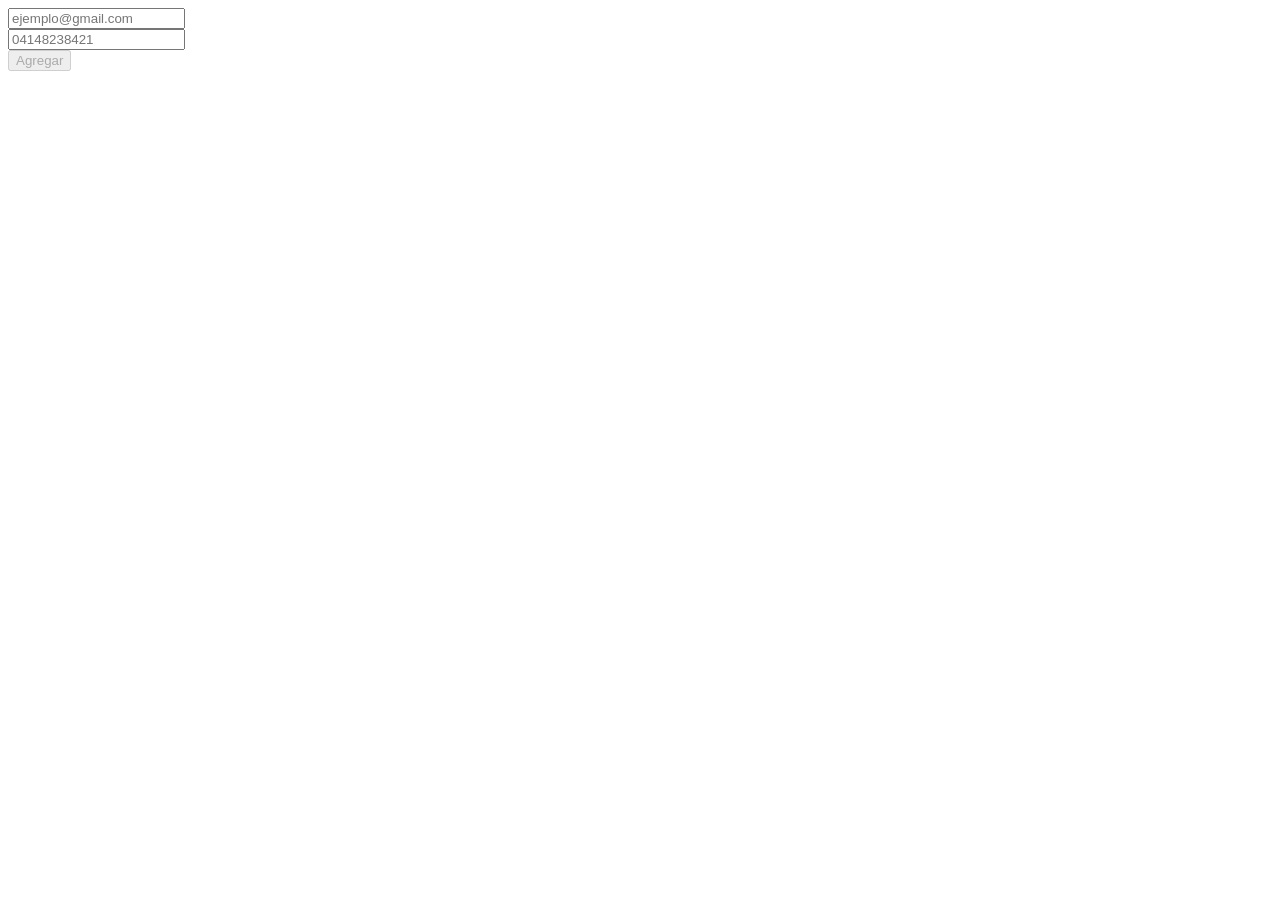
==== holi/index.html @ ab056eba "ssss" ====
<!DOCTYPE html>
<html lang="en">
<head>
    <meta charset="UTF-8">
    <meta http-equiv="X-UA-Compatible" content="IE=edge">
    <meta name="viewport" content="width=device-width, initial-scale=1.0">
    <title>Document</title>
    <link rel="stylesheet" href="index.css">
</head>
<body>
    <form id="form">
        <div class="input-container">
            <input type="text" id="email-input" class="hola" placeholder="ejemplo@gmail.com" autocomplete="off">
            <p class="info-text">El email tiene que ser valido</p>
        </div>
        <div class="input-container">
            <input type="text" id="phone-input" class="hola" placeholder="04148238421" autocomplete="off">
            <p class="info-text">Tiene que ser un numero venezolano</p>
        </div>
        <button id="form-btn" disabled>Agregar</button>
    </form>

    <ul id="list">
    </ul>
    <script src="eventos.js"></script>
</body>
</html>
---- holi/index.css ----
.wrong{
    border: 2px solid red;
}

input{
    outline: none;
}

.correct{
    border: 2px solid rgb(168, 247, 50)
}
.info-text{
    display: none;
}

.deleteicon {
    width: 2rem;
    height: 2rem;
}

.editicon {
    width: 2rem;
    height: 2rem;
    cursor: pointer;
}

li {
    display: flex;
    gap: 1rem;
}

.show{
    display: block;
}
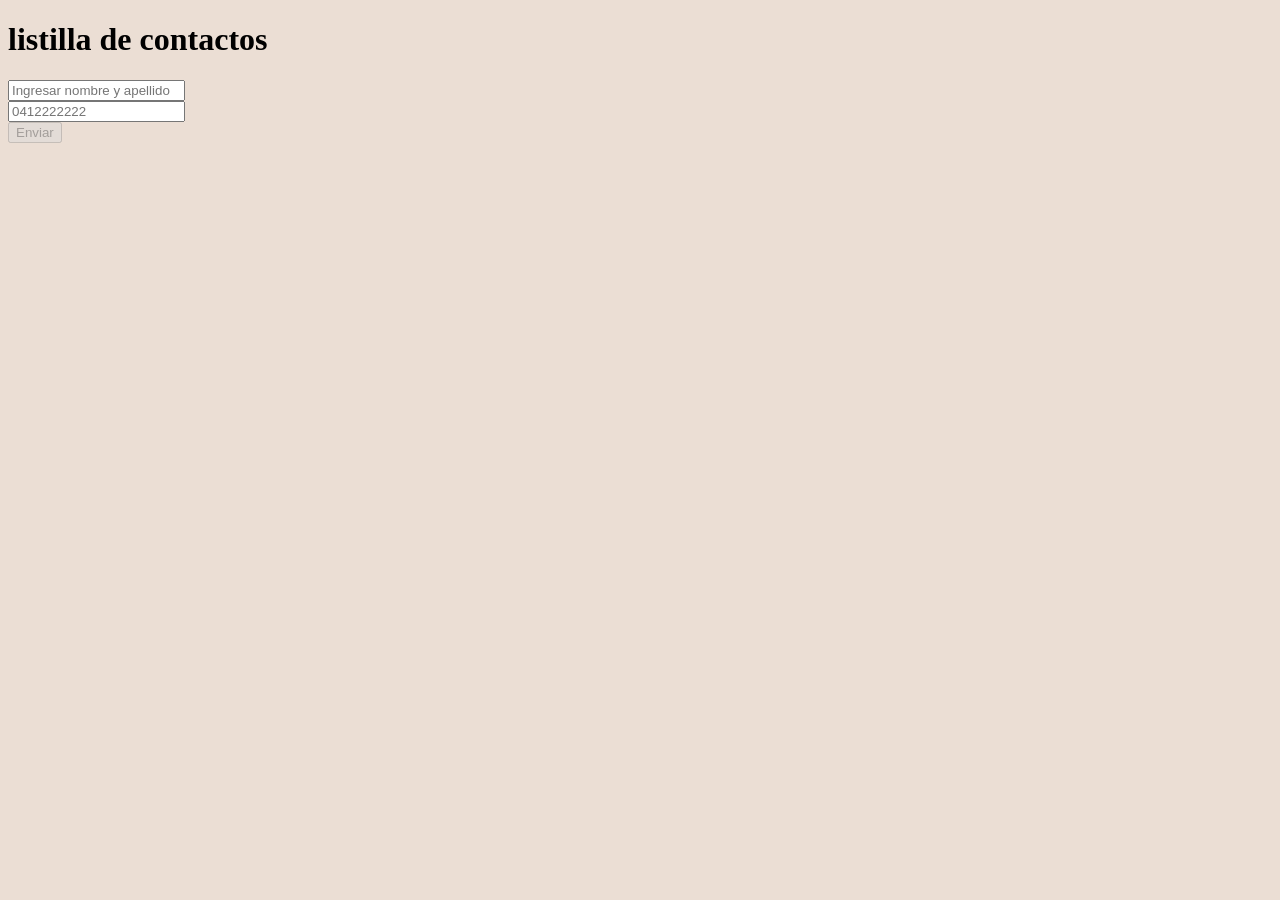
==== commit 2ba5b52c: "ñññ" ====
--- a/holi/index.html
+++ b/holi/index.html
@@ -1,27 +1,29 @@
 <!DOCTYPE html>
-<html lang="en">
+<html lang="es">
 <head>
     <meta charset="UTF-8">
     <meta http-equiv="X-UA-Compatible" content="IE=edge">
     <meta name="viewport" content="width=device-width, initial-scale=1.0">
-    <title>Document</title>
+    <title>Contactos</title>
     <link rel="stylesheet" href="index.css">
 </head>
 <body>
-    <form id="form">
-        <div class="input-container">
-            <input type="text" id="email-input" class="hola" placeholder="ejemplo@gmail.com" autocomplete="off">
-            <p class="info-text">El email tiene que ser valido</p>
-        </div>
-        <div class="input-container">
-            <input type="text" id="phone-input" class="hola" placeholder="04148238421" autocomplete="off">
-            <p class="info-text">Tiene que ser un numero venezolano</p>
-        </div>
-        <button id="form-btn" disabled>Agregar</button>
-    </form>
-
-    <ul id="list">
-    </ul>
-    <script src="eventos.js"></script>
+    <main id="main-container">
+        <h1 id="main-title">listilla de contactos</h1>
+        <form id="form">
+            <div class="form-name-input">
+                <input id="name-input" placeholder="Ingresar nombre y apellido" autocomplete="off">
+                <p class="info-text">el nombre debe contener minimo 2 caracteres<br>no puede tener mas de 30 caracteres  <br>los simbolos y numeros no estan permitidos</p>
+            </div>
+            <div class="form-phone-input">
+                <input id="phone-input" placeholder= "0412222222" autocomplete="off">
+                <p class="info-text">el número debe ser venezolano</p>
+            </div>    
+            <button class="form-btn" disabled>Enviar</button>
+        </form>
+        <ul id="list"> 
+        </ul>
+    </main>    
+    <script src="index.js"></script>
 </body>
 </html>
--- a/holi/index.css
+++ b/holi/index.css
@@ -1,3 +1,9 @@
+body {
+    background-color: #EBDED4;
+}
+
+
+
 .wrong{
     border: 2px solid red;
 }
@@ -28,7 +34,45 @@
     display: flex;
     gap: 1rem;
 }
+.contact-list-input{
+    width: 10rem;
+    outline: none;
+    background-color: white;
+    text-align: center;
+}
+.edit-icon{
+    width: 1.5rem;
+    height: 1.5rem;
+}
+.edit-icon:hover{
+    cursor: pointer;
+    background-color: rgb(254, 243, 219);
+}
+.delete-icon{
+    height: 1.3rem;
+    height: 1.3rem;
 
+}
+.delete-icon:hover{
+    background-color: rgb(118, 25, 30);
+    color: white;
+    cursor: pointer;
+}
+.icons{
+    display: flex;
+    justify-content: space-between;
+    gap: 0.6rem;
+}
+.inputs{
+    display: flex;
+    justify-content: center;
+    flex-direction: column;
+    gap: 0.2rem;
+    padding: 0.2rem;
+}
+.hide{
+    display: none;
+}
 .show{
     display: block;
 }
